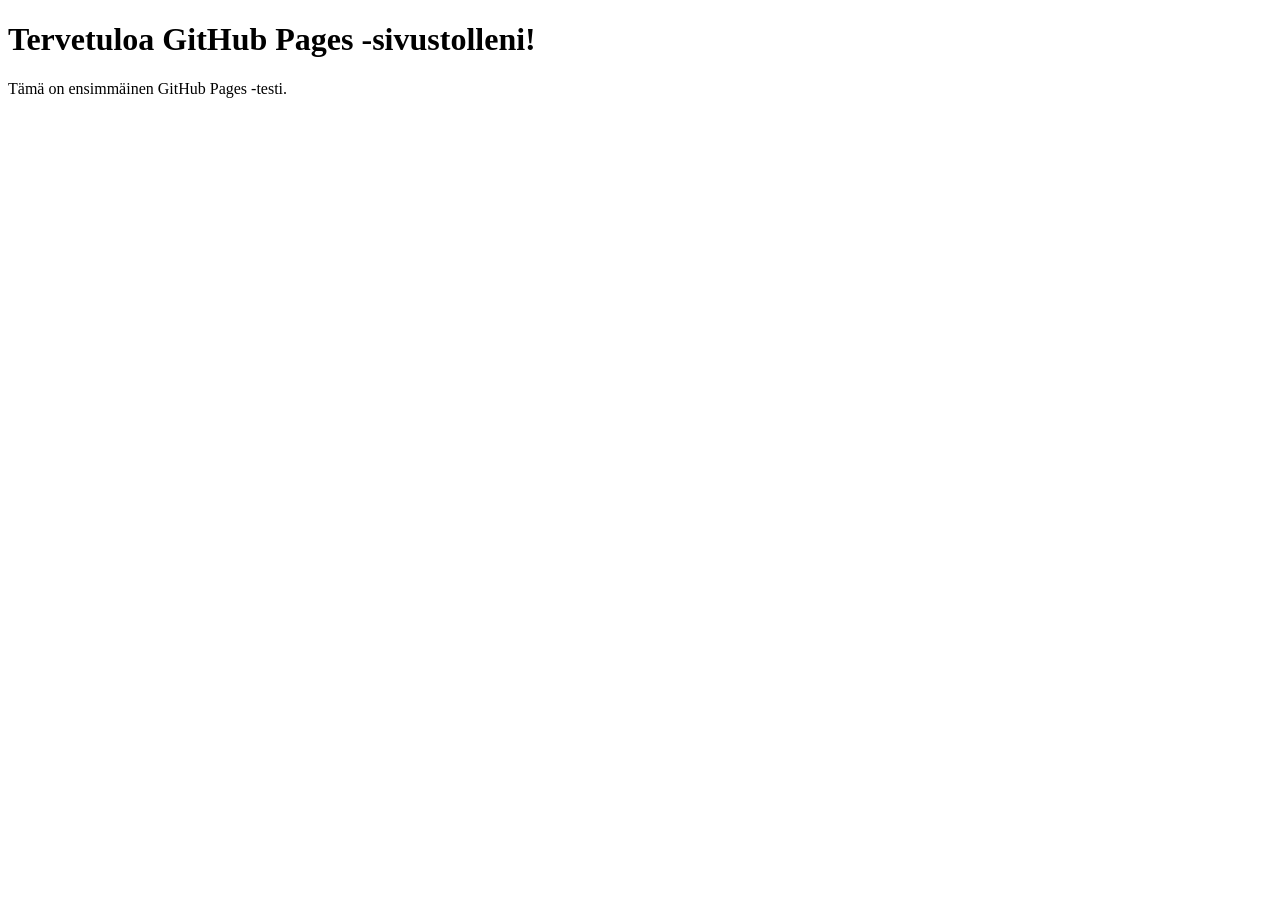
==== index.html @ d1bab28b "Create index.html" ====
<!DOCTYPE html>
<html lang="fi">
<head>
    <meta charset="UTF-8">
    <title>GitHub Pages Sivuni</title>
</head>
<body>
    <h1>Tervetuloa GitHub Pages -sivustolleni!</h1>
    <p class="container">Tämä on ensimmäinen GitHub Pages -testi.</p>
</body>
</html>
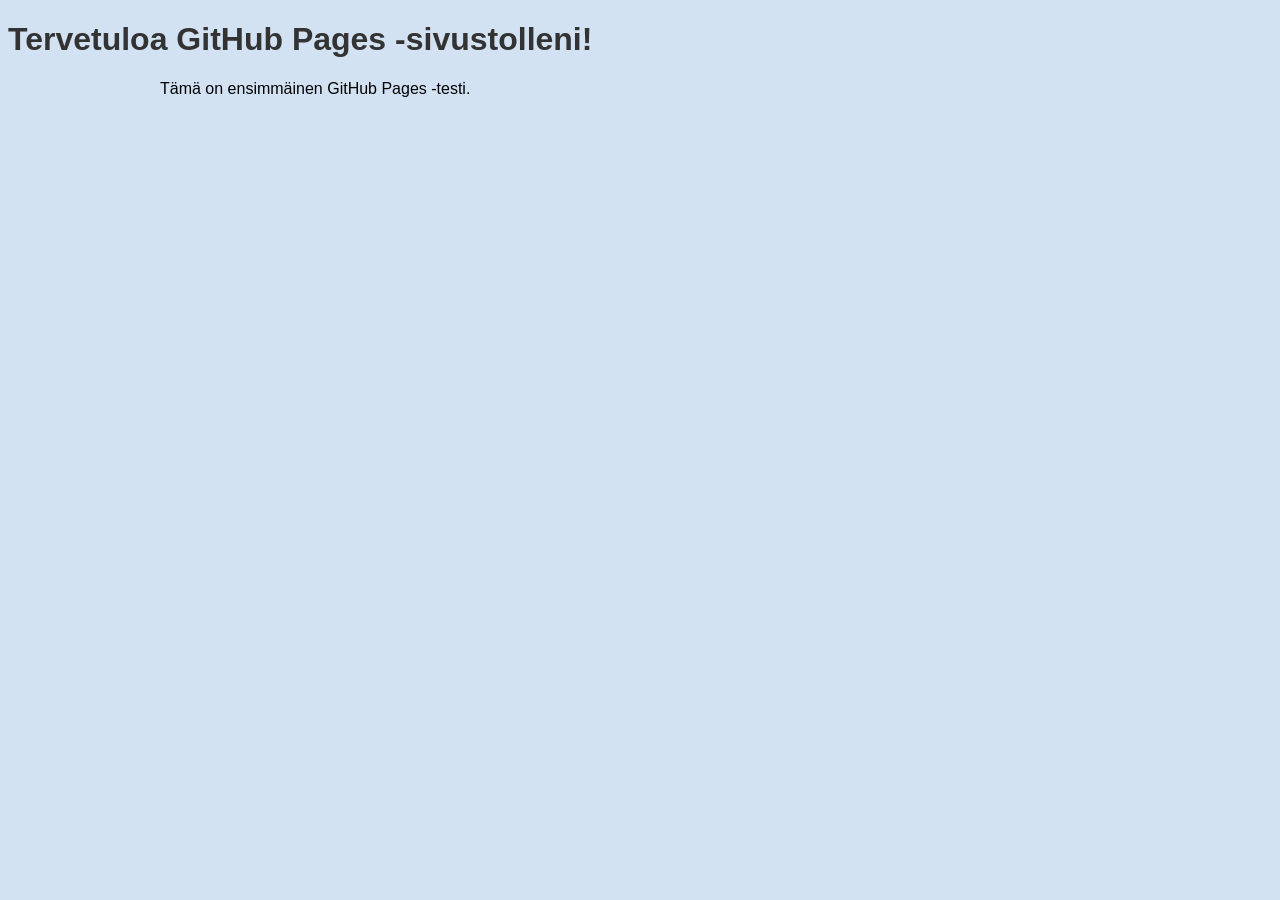
==== commit 54ca492b: "Update index.html" ====
--- a/index.html
+++ b/index.html
@@ -4,6 +4,7 @@
 <head>
     <meta charset="UTF-8">
     <title>GitHub Pages Sivuni</title>
+    <link rel="stylesheet" href="styles.css">
 </head>
 <body>
     <h1>Tervetuloa GitHub Pages -sivustolleni!</h1>
--- a/styles.css
+++ b/styles.css
@@ -0,0 +1,14 @@
+
+body {
+    background-color: #d2e2f2;
+    font-family: Roboto, sans-serif;
+}
+
+h1 {
+    color: #333;
+}
+
+.container {
+    max-width: 960px;
+    margin: 0 auto;
+}
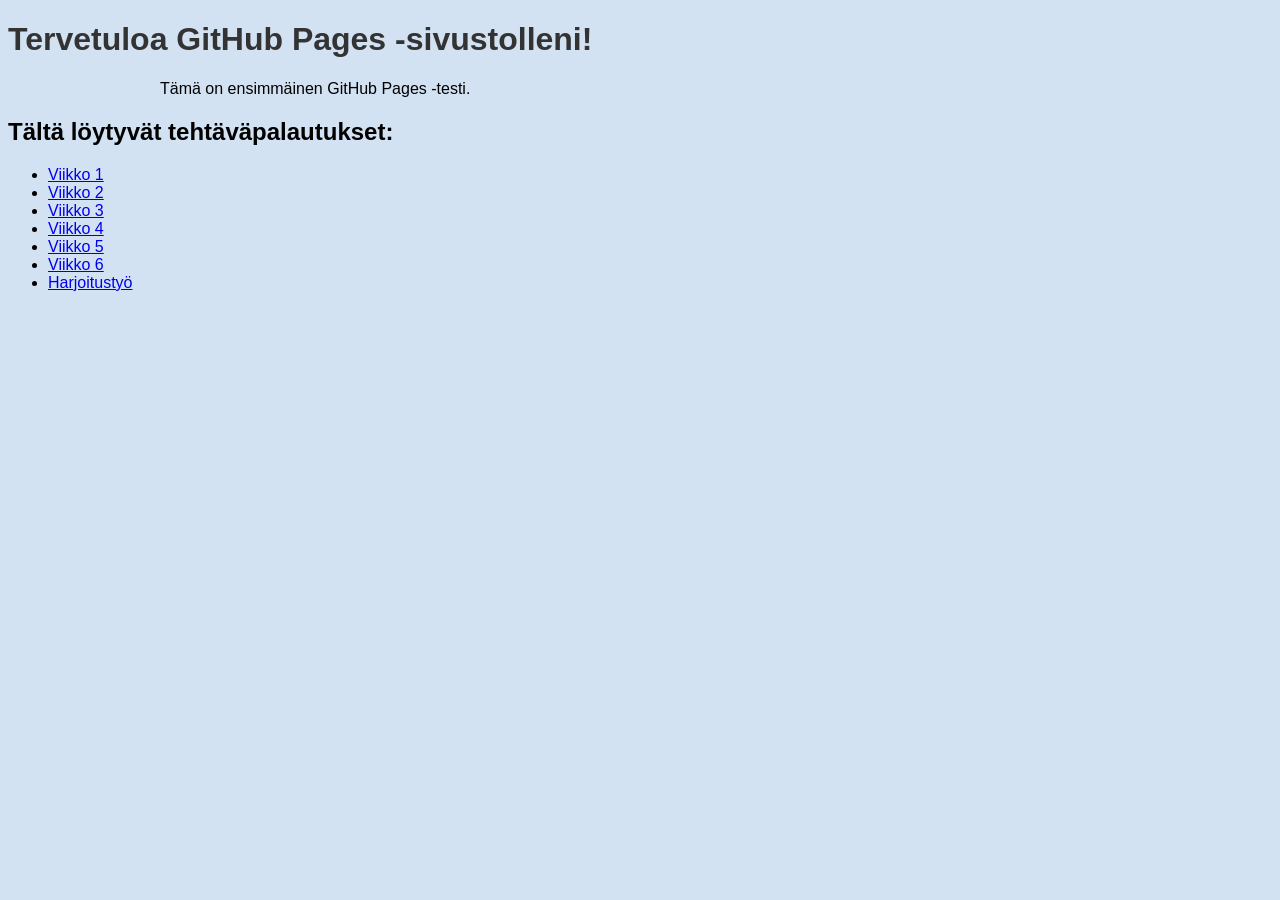
==== commit aa92160c: "Update index.html" ====
--- a/index.html
+++ b/index.html
@@ -9,5 +9,16 @@
 <body>
     <h1>Tervetuloa GitHub Pages -sivustolleni!</h1>
     <p class="container">Tämä on ensimmäinen GitHub Pages -testi.</p>
+<h2>Tältä löytyvät tehtäväpalautukset:</h2>
+<ul>
+    <li><a href="viikko1.html">Viikko 1</a></li>
+    <li><a href="viikko2.html">Viikko 2</a></li>
+    <li><a href="viikko3.html">Viikko 3</a></li>
+    <li><a href="viikko4.html">Viikko 4</a></li>
+    <li><a href="viikko5.html">Viikko 5</a></li>
+    <li><a href="viikko6.html">Viikko 6</a></li>
+    <li><a href="harjoitustyo.html">Harjoitustyö</a></li>
+</ul>
+
 </body>
 </html>
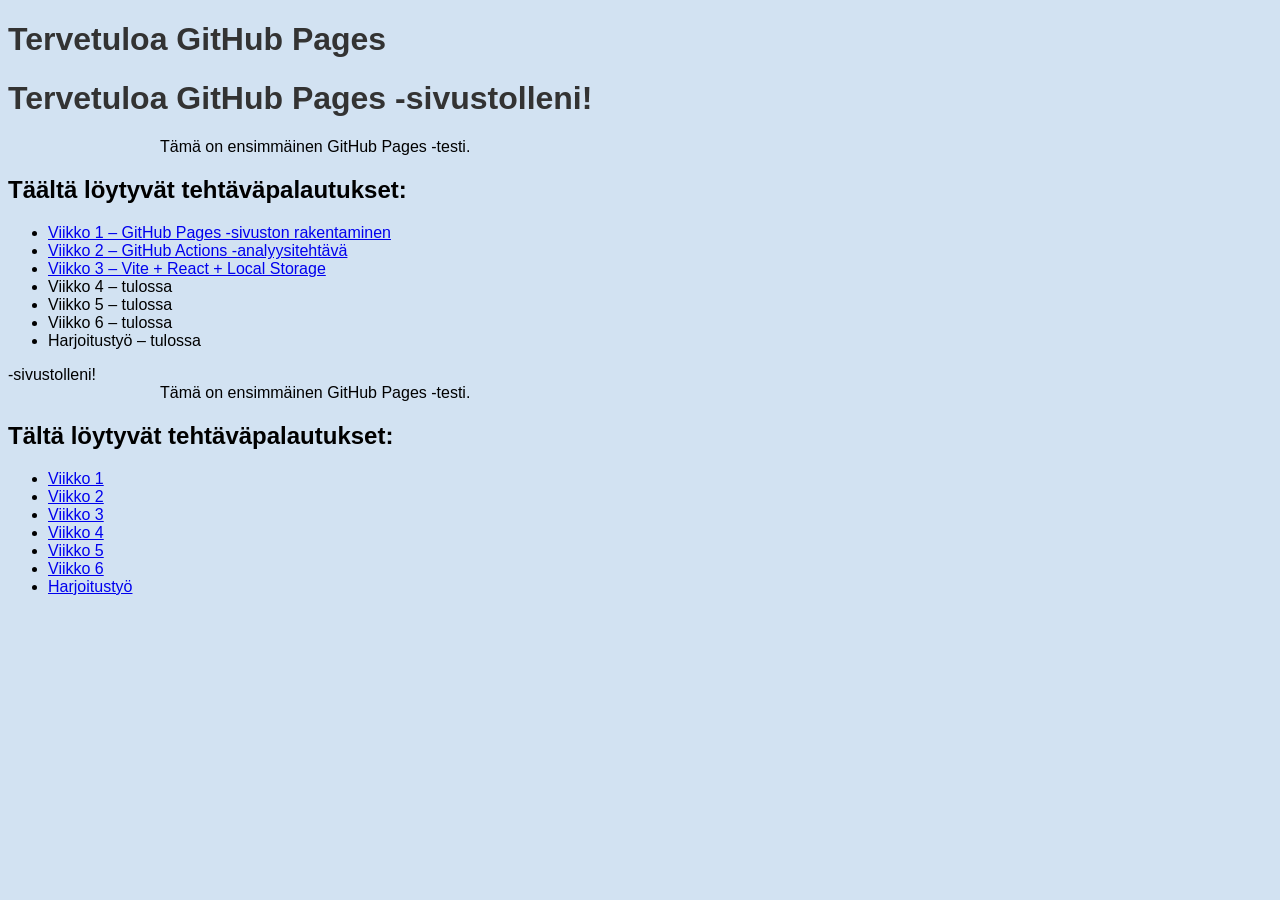
==== commit 78fdc5c4: "Update index.html" ====
--- a/index.html
+++ b/index.html
@@ -7,7 +7,31 @@
     <link rel="stylesheet" href="styles.css">
 </head>
 <body>
-    <h1>Tervetuloa GitHub Pages -sivustolleni!</h1>
+    <h1>Tervetuloa GitHub Pages <!DOCTYPE html>
+<html lang="fi">
+<head>
+  <meta charset="UTF-8">
+  <meta name="viewport" content="width=device-width, initial-scale=1.0">
+  <title>GitHub Pages Sivuni</title>
+  <link rel="stylesheet" href="styles.css">
+</head>
+<body>
+  <h1>Tervetuloa GitHub Pages -sivustolleni!</h1>
+  <p class="container">Tämä on ensimmäinen GitHub Pages -testi.</p>
+
+  <h2>Täältä löytyvät tehtäväpalautukset:</h2>
+  <ul>
+    <li><a href="https://github.com/EemeliSipila/DIG003-harjoitus-Description-GitHub-Pages--harjoit">Viikko 1 – GitHub Pages -sivuston rakentaminen</a></li>
+    <li><a href="https://github.com/EemeliSipila/DIG003-harjoitus-Description-GitHub-Pages--harjoit/tree/main/.github/workflows">Viikko 2 – GitHub Actions -analyysitehtävä</a></li>
+    <li><a href="https://github.com/EemeliSipila/pilvipalvelut-viikko3">Viikko 3 – Vite + React + Local Storage</a></li>
+    <li>Viikko 4 – tulossa</li>
+    <li>Viikko 5 – tulossa</li>
+    <li>Viikko 6 – tulossa</li>
+    <li>Harjoitustyö – tulossa</li>
+  </ul>
+</body>
+</html>
+-sivustolleni!</h1>
     <p class="container">Tämä on ensimmäinen GitHub Pages -testi.</p>
 <h2>Tältä löytyvät tehtäväpalautukset:</h2>
 <ul>
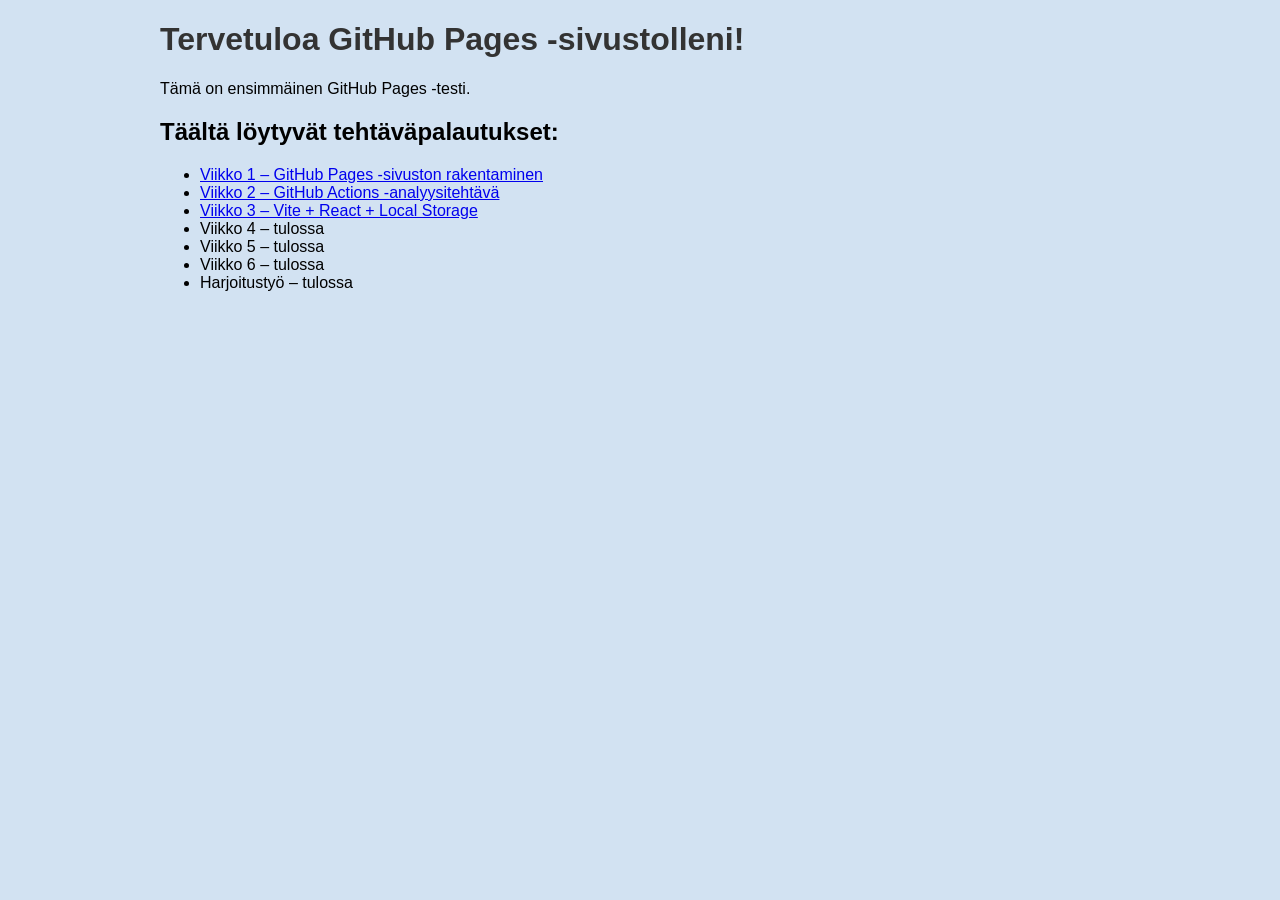
==== commit ccdd71a0: "Korjaa GitHub Pages -etusivun päällekkäinen HTML-rakenne" ====
--- a/index.html
+++ b/index.html
@@ -1,48 +1,26 @@
-
 <!DOCTYPE html>
-<html lang="fi">
-<head>
-    <meta charset="UTF-8">
-    <title>GitHub Pages Sivuni</title>
-    <link rel="stylesheet" href="styles.css">
-</head>
-<body>
-    <h1>Tervetuloa GitHub Pages <!DOCTYPE html>
 <html lang="fi">
 <head>
   <meta charset="UTF-8">
   <meta name="viewport" content="width=device-width, initial-scale=1.0">
-  <title>GitHub Pages Sivuni</title>
+  <title>GitHub Pages - Sivuni</title>
   <link rel="stylesheet" href="styles.css">
 </head>
 <body>
-  <h1>Tervetuloa GitHub Pages -sivustolleni!</h1>
-  <p class="container">Tämä on ensimmäinen GitHub Pages -testi.</p>
+  <main class="container">
+    <h1>Tervetuloa GitHub Pages -sivustolleni!</h1>
+    <p>Tämä on ensimmäinen GitHub Pages -testi.</p>
 
-  <h2>Täältä löytyvät tehtäväpalautukset:</h2>
-  <ul>
-    <li><a href="https://github.com/EemeliSipila/DIG003-harjoitus-Description-GitHub-Pages--harjoit">Viikko 1 – GitHub Pages -sivuston rakentaminen</a></li>
-    <li><a href="https://github.com/EemeliSipila/DIG003-harjoitus-Description-GitHub-Pages--harjoit/tree/main/.github/workflows">Viikko 2 – GitHub Actions -analyysitehtävä</a></li>
-    <li><a href="https://github.com/EemeliSipila/pilvipalvelut-viikko3">Viikko 3 – Vite + React + Local Storage</a></li>
-    <li>Viikko 4 – tulossa</li>
-    <li>Viikko 5 – tulossa</li>
-    <li>Viikko 6 – tulossa</li>
-    <li>Harjoitustyö – tulossa</li>
-  </ul>
+    <h2>Täältä löytyvät tehtäväpalautukset:</h2>
+    <ul>
+      <li><a href="https://github.com/EemeliSipila/DIG003-harjoitus-Description-GitHub-Pages--harjoit">Viikko 1 – GitHub Pages -sivuston rakentaminen</a></li>
+      <li><a href="https://github.com/EemeliSipila/DIG003-harjoitus-Description-GitHub-Pages--harjoit/tree/main/.github/workflows">Viikko 2 – GitHub Actions -analyysitehtävä</a></li>
+      <li><a href="https://github.com/EemeliSipila/pilvipalvelut-viikko3">Viikko 3 – Vite + React + Local Storage</a></li>
+      <li>Viikko 4 – tulossa</li>
+      <li>Viikko 5 – tulossa</li>
+      <li>Viikko 6 – tulossa</li>
+      <li>Harjoitustyö – tulossa</li>
+    </ul>
+  </main>
 </body>
 </html>
--sivustolleni!</h1>
-    <p class="container">Tämä on ensimmäinen GitHub Pages -testi.</p>
-<h2>Tältä löytyvät tehtäväpalautukset:</h2>
-<ul>
-    <li><a href="viikko1.html">Viikko 1</a></li>
-    <li><a href="viikko2.html">Viikko 2</a></li>
-    <li><a href="viikko3.html">Viikko 3</a></li>
-    <li><a href="viikko4.html">Viikko 4</a></li>
-    <li><a href="viikko5.html">Viikko 5</a></li>
-    <li><a href="viikko6.html">Viikko 6</a></li>
-    <li><a href="harjoitustyo.html">Harjoitustyö</a></li>
-</ul>
-
-</body>
-</html>
